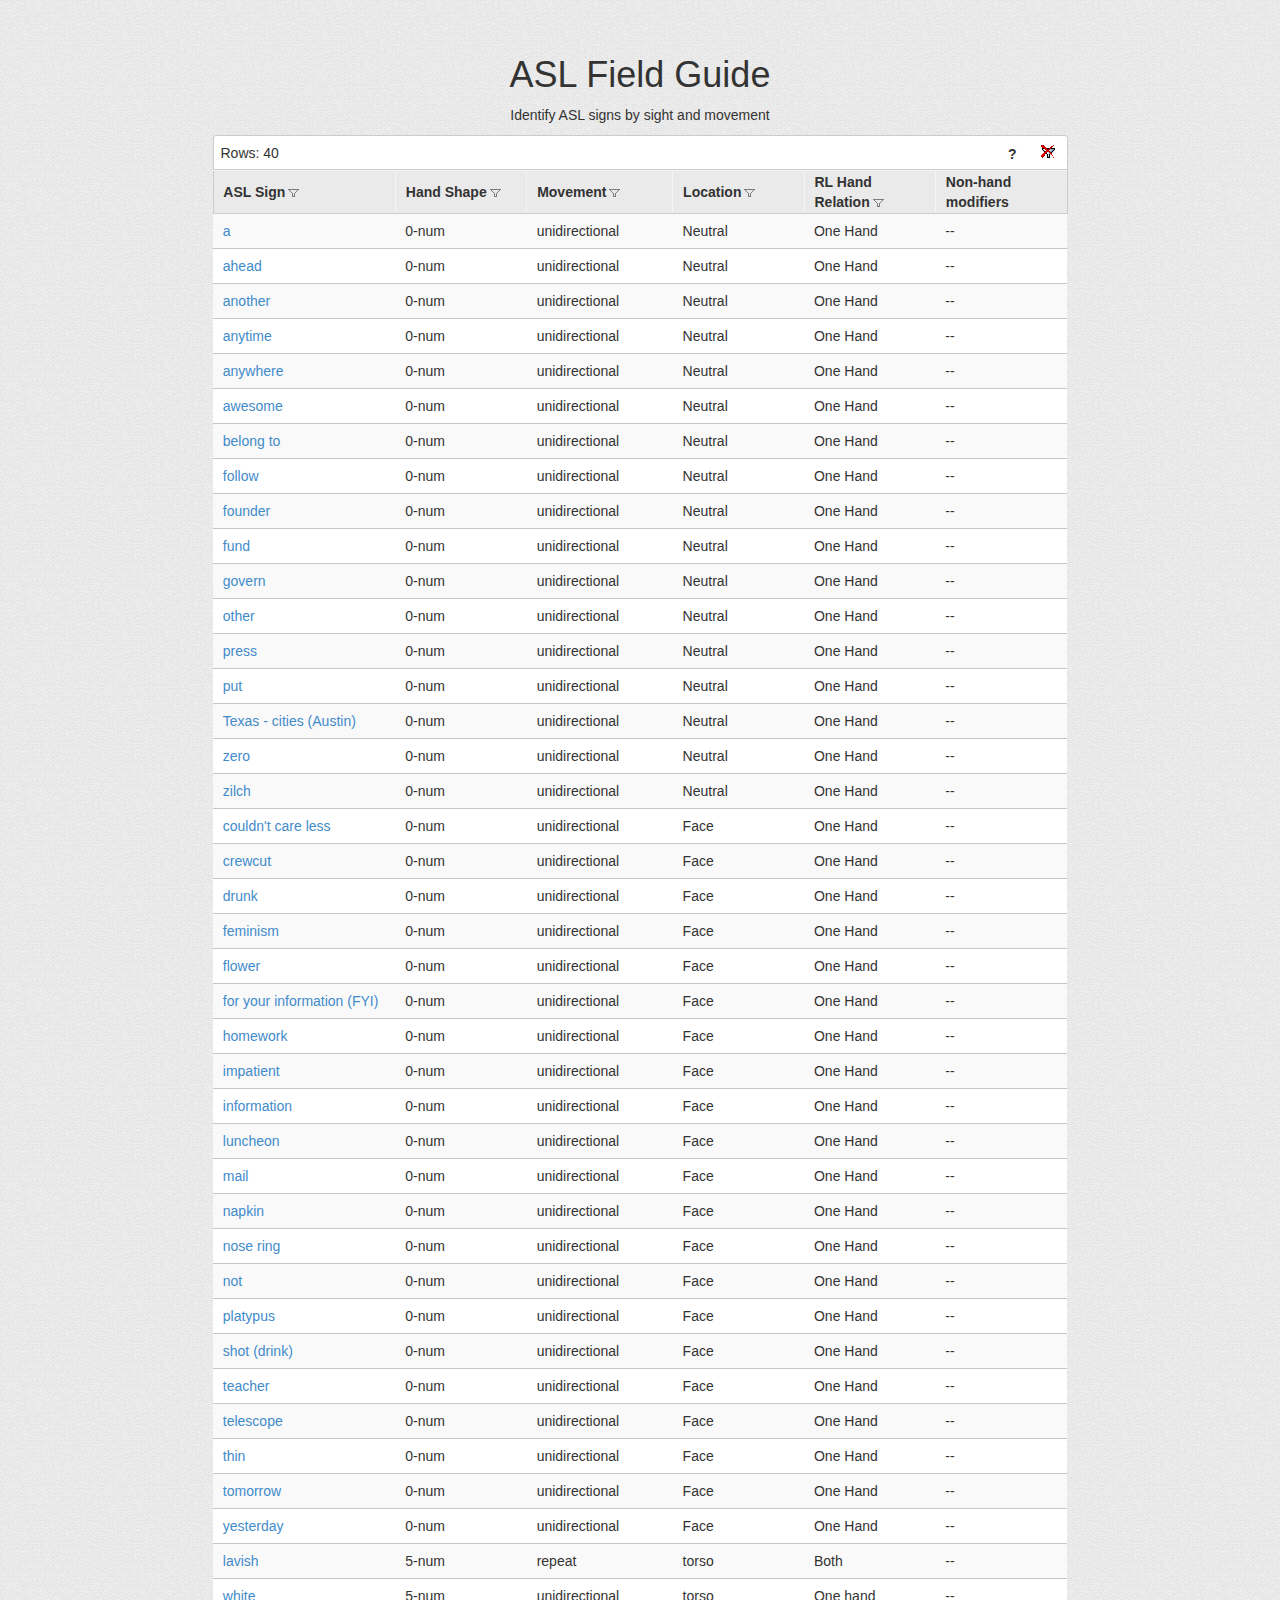
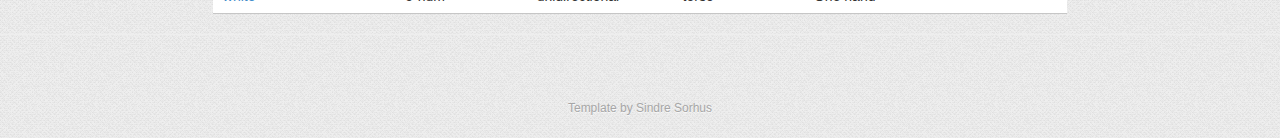
==== index.html @ 95205046 "Demo page" ====
<!doctype html>
<html lang="en">
<!-- python -m SimpleHTTPServer 8080 -->
<head>
    <meta charset="utf-8">
    <meta http-equiv="X-UA-Compatible" content="IE=edge">
    <title>ASL Field Guide</title>
    <link rel="stylesheet" href="style/base.css">
    <!-- Bootstrap core CSS -->
    <link rel="stylesheet" href="style/bootstrap.min.css">

    <!-- Bootstrap theme -->
    <link href="style/bootstrap-theme.min.css" rel="stylesheet">

    <!-- Custom styles for this template -->
    <link href="style/theme.css" rel="stylesheet">

    <!-- HTML5 Shim and Respond.js IE8 support of HTML5 elements and media queries -->
    <!-- WARNING: Respond.js doesn't work if you view the page via file:// -->
    <!--[if lt IE 9]>
      <script src="https://oss.maxcdn.com/libs/html5shiv/3.7.0/html5shiv.js"></script>
      <script src="https://oss.maxcdn.com/libs/respond.js/1.4.2/respond.min.js"></script>
    <![endif]-->

    <!-- Polyfills for IE -->
    <script>
      var loadedPolyfills = (function (window, Function) {
        var namedPolyfills = [];

        if(!window.Promise) {
          document.write('<script src="//unpkg.com/es6-promise@3.2.1/dist/es6-promise.min.js"><\/script>');
          namedPolyfills.push('window.Promise');
        }

        if(!Function.name) {
          document.write('<script src="//unpkg.com/function.name-polyfill@latest/Function.name.js"><\/script>');
          namedPolyfills.push('Function.name');
        }

        return namedPolyfills;
      })(window, Function)
    </script>
</head>
<body>
	<header id="header" style="margin: 0 20%; text-align: center;">
		<h1>ASL Field Guide</h1>
		<p>Identify ASL signs by sight and movement</p>
	</header>

	<table id="demo" class="signs-tiny" style="margin: auto;">
		<thead>
			<tr>
				<th class="word">ASL Sign</th>
				<th class="hand">Hand Shape</th>
				<th class="dir" >Movement</th>
				<th class="loc" >Location</th>
				<th class="rel" >RL Hand Relation</th>
				<th>Non-hand modifiers</th>
			</tr>
		</thead>
		<tbody>
			<tr>
				<td class="word"><a href="https://www.handspeak.com/word/a/a-abc.mp4">a</td>
				<td class="hand">0-num</td>
				<td class="dir" >unidirectional</td>
				<td class="loc" >Neutral</td>
				<td class="rel" >One Hand</td>
				<td>--</td>
			</tr>
			<tr>
				<td class="word"><a href="https://www.handspeak.com/word/a/ahead.mp4">ahead</td>
				<td class="hand">0-num</td>
				<td class="dir" >unidirectional</td>
				<td class="loc" >Neutral</td>
				<td class="rel" >One Hand</td>
				<td>--</td>
			</tr>
			<tr>
				<td class="word"><a href="https://www.handspeak.com/word/a/another.mp4">another</td>
				<td class="hand">0-num</td>
				<td class="dir" >unidirectional</td>
				<td class="loc" >Neutral</td>
				<td class="rel" >One Hand</td>
				<td>--</td>
			</tr>
			<tr>
				<td class="word"><a href="https://www.handspeak.com/word/a/any-time.mp4">anytime</td>
				<td class="hand">0-num</td>
				<td class="dir" >unidirectional</td>
				<td class="loc" >Neutral</td>
				<td class="rel" >One Hand</td>
				<td>--</td>
			</tr>
			<tr>
				<td class="word"><a href="https://www.handspeak.com/word/a/anywhere.mp4">anywhere</td>
				<td class="hand">0-num</td>
				<td class="dir" >unidirectional</td>
				<td class="loc" >Neutral</td>
				<td class="rel" >One Hand</td>
				<td>--</td>
			</tr>
			<tr>
				<td class="word"><a href="https://www.handspeak.com/word/a/awesome.mp4">awesome</td>
				<td class="hand">0-num</td>
				<td class="dir" >unidirectional</td>
				<td class="loc" >Neutral</td>
				<td class="rel" >One Hand</td>
				<td>--</td>
			</tr>
			<tr>
				<td class="word"><a href="https://www.handspeak.com/word/b/belong-to.mp4">belong to</td>
				<td class="hand">0-num</td>
				<td class="dir" >unidirectional</td>
				<td class="loc" >Neutral</td>
				<td class="rel" >One Hand</td>
				<td>--</td>
			</tr>
			<tr>
				<td class="word"><a href="https://www.handspeak.com/word/f/follow.mp4">follow</td>
				<td class="hand">0-num</td>
				<td class="dir" >unidirectional</td>
				<td class="loc" >Neutral</td>
				<td class="rel" >One Hand</td>
				<td>--</td>
			</tr>
			<tr>
				<td class="word"><a href="https://www.handspeak.com/word/f/founder.mp4">founder</td>
				<td class="hand">0-num</td>
				<td class="dir" >unidirectional</td>
				<td class="loc" >Neutral</td>
				<td class="rel" >One Hand</td>
				<td>--</td>
			</tr>
			<tr>
				<td class="word"><a href="https://www.handspeak.com/word/f/fund-sum.mp4">fund</td>
				<td class="hand">0-num</td>
				<td class="dir" >unidirectional</td>
				<td class="loc" >Neutral</td>
				<td class="rel" >One Hand</td>
				<td>--</td>
			</tr>
			<tr>
				<td class="word"><a href="https://www.handspeak.com/word/g/govern.mp4">govern</td>
				<td class="hand">0-num</td>
				<td class="dir" >unidirectional</td>
				<td class="loc" >Neutral</td>
				<td class="rel" >One Hand</td>
				<td>--</td>
			</tr>
			<tr>
				<td class="word"><a href="https://www.handspeak.com/word/o/other.mp4">other</td>
				<td class="hand">0-num</td>
				<td class="dir" >unidirectional</td>
				<td class="loc" >Neutral</td>
				<td class="rel" >One Hand</td>
				<td>--</td>
			</tr>
			<tr>
				<td class="word"><a href="https://www.handspeak.com/word/p/press.mp4">press</td>
				<td class="hand">0-num</td>
				<td class="dir" >unidirectional</td>
				<td class="loc" >Neutral</td>
				<td class="rel" >One Hand</td>
				<td>--</td>
			</tr>
			<tr>
				<td class="word"><a href="https://www.handspeak.com/word/p/put.mp4">put</td>
				<td class="hand">0-num</td>
				<td class="dir" >unidirectional</td>
				<td class="loc" >Neutral</td>
				<td class="rel" >One Hand</td>
				<td>--</td>
			</tr>
			<tr>
				<td class="word"><a href="https://www.handspeak.com/word/t/texas-austin.mp4">Texas - cities (Austin)</td>
				<td class="hand">0-num</td>
				<td class="dir" >unidirectional</td>
				<td class="loc" >Neutral</td>
				<td class="rel" >One Hand</td>
				<td>--</td>
			</tr>
			<tr>
				<td class="word"><a href="https://www.handspeak.com/word/z/zero.mp4">zero</td>
				<td class="hand">0-num</td>
				<td class="dir" >unidirectional</td>
				<td class="loc" >Neutral</td>
				<td class="rel" >One Hand</td>
				<td>--</td>
			</tr>
			<tr>
				<td class="word"><a href="https://www.handspeak.com/word/z/zilch-none.mp4">zilch</td>
				<td class="hand">0-num</td>
				<td class="dir" >unidirectional</td>
				<td class="loc" >Neutral</td>
				<td class="rel" >One Hand</td>
				<td>--</td>
			</tr>
			<tr>
				<td class="word"><a href="https://www.handspeak.com/word/c/could-care-less.mp4">couldn't care less</a></td>
				<td class="hand">0-num</td>
				<td class="dir" >unidirectional</td>
				<td class="loc" >Face</td>
				<td class="rel" >One Hand</td>
				<td>--</td>
			</tr>
			<tr>
				<td class="word"><a href="https://www.handspeak.com//word/c/crewcut.mp4">crewcut</a></td>
				<td class="hand">0-num</td>
				<td class="dir" >unidirectional</td>
				<td class="loc" >Face</td>
				<td class="rel" >One Hand</td>
				<td>--</td>
			</tr>
			<tr>
				<td class="word"><a href="https://www.handspeak.com//word/d/drunk.mp4">drunk</a></td>
				<td class="hand">0-num</td>
				<td class="dir" >unidirectional</td>
				<td class="loc" >Face</td>
				<td class="rel" >One Hand</td>
				<td>--</td>
			</tr>
			<tr>
				<td class="word"><a href="https://www.handspeak.com//word/f/feminism.mp4">feminism</a></td>
				<td class="hand">0-num</td>
				<td class="dir" >unidirectional</td>
				<td class="loc" >Face</td>
				<td class="rel" >One Hand</td>
				<td>--</td>
			</tr>
			<tr>
				<td class="word"><a href="https://www.handspeak.com//word/f/flower.mp4">flower</a></td>
				<td class="hand">0-num</td>
				<td class="dir" >unidirectional</td>
				<td class="loc" >Face</td>
				<td class="rel" >One Hand</td>
				<td>--</td>
			</tr>
			<tr>
				<td class="word"><a href="https://www.handspeak.com//word/f/fyi-inform.mp4">for your information (FYI)</a></td>
				<td class="hand">0-num</td>
				<td class="dir" >unidirectional</td>
				<td class="loc" >Face</td>
				<td class="rel" >One Hand</td>
				<td>--</td>
			</tr>
			<tr>
				<td class="word"><a href="https://www.handspeak.com//word/h/homework.mp4">homework</a></td>
				<td class="hand">0-num</td>
				<td class="dir" >unidirectional</td>
				<td class="loc" >Face</td>
				<td class="rel" >One Hand</td>
				<td>--</td>
			</tr>
			<tr>
				<td class="word"><a href="https://www.handspeak.com//word/i/impatient.mp4">impatient</a></td>
				<td class="hand">0-num</td>
				<td class="dir" >unidirectional</td>
				<td class="loc" >Face</td>
				<td class="rel" >One Hand</td>
				<td>--</td>
			</tr>
			<tr>
				<td class="word"><a href="https://www.handspeak.com//word/i/information.mp4">information</a></td>
				<td class="hand">0-num</td>
				<td class="dir" >unidirectional</td>
				<td class="loc" >Face</td>
				<td class="rel" >One Hand</td>
				<td>--</td>
			</tr>
			<tr>
				<td class="word"><a href="https://www.handspeak.com//word/l/luncheon.mp4">luncheon</a></td>
				<td class="hand">0-num</td>
				<td class="dir" >unidirectional</td>
				<td class="loc" >Face</td>
				<td class="rel" >One Hand</td>
				<td>--</td>
			</tr>
			<tr>
				<td class="word"><a href="https://www.handspeak.com//word/m/mail.mp4">mail</a></td>
				<td class="hand">0-num</td>
				<td class="dir" >unidirectional</td>
				<td class="loc" >Face</td>
				<td class="rel" >One Hand</td>
				<td>--</td>
			</tr>
			<tr>
				<td class="word"><a href="https://www.handspeak.com//word/n/napkin.mp4">napkin</a></td>
				<td class="hand">0-num</td>
				<td class="dir" >unidirectional</td>
				<td class="loc" >Face</td>
				<td class="rel" >One Hand</td>
				<td>--</td>
			</tr>
			<tr>
				<td class="word"><a href="https://www.handspeak.com//word/n/nose-ring.mp4">nose ring</a></td>
				<td class="hand">0-num</td>
				<td class="dir" >unidirectional</td>
				<td class="loc" >Face</td>
				<td class="rel" >One Hand</td>
				<td>--</td>
			</tr>
			<tr>
				<td class="word"><a href="https://www.handspeak.com//word/n/not.mp4">not</a></td>
				<td class="hand">0-num</td>
				<td class="dir" >unidirectional</td>
				<td class="loc" >Face</td>
				<td class="rel" >One Hand</td>
				<td>--</td>
			</tr>
			<tr>
				<td class="word"><a href="https://www.handspeak.com//word/p/platypus.mp4">platypus</a></td>
				<td class="hand">0-num</td>
				<td class="dir" >unidirectional</td>
				<td class="loc" >Face</td>
				<td class="rel" >One Hand</td>
				<td>--</td>
			</tr>
			<tr>
				<td class="word"><a href="https://www.handspeak.com//word/d/shot-drink2.mp4">shot (drink)</a></td>
				<td class="hand">0-num</td>
				<td class="dir" >unidirectional</td>
				<td class="loc" >Face</td>
				<td class="rel" >One Hand</td>
				<td>--</td>
			</tr>
			<tr>
				<td class="word"><a href="https://www.handspeak.com//word/t/teacher.mp4">teacher</a></td>
				<td class="hand">0-num</td>
				<td class="dir" >unidirectional</td>
				<td class="loc" >Face</td>
				<td class="rel" >One Hand</td>
				<td>--</td>
			</tr>
			<tr>
				<td class="word"><a href="https://www.handspeak.com//word/t/telescope.mp4">telescope</a></td>
				<td class="hand">0-num</td>
				<td class="dir" >unidirectional</td>
				<td class="loc" >Face</td>
				<td class="rel" >One Hand</td>
				<td>--</td>
			</tr>
			<tr>
				<td class="word"><a href="https://www.handspeak.com//word/t/thin.mp4">thin</a></td>
				<td class="hand">0-num</td>
				<td class="dir" >unidirectional</td>
				<td class="loc" >Face</td>
				<td class="rel" >One Hand</td>
				<td>--</td>
			</tr>
			<tr>
				<td class="word"><a href="https://www.handspeak.com//word/t/tomorrow.mp4">tomorrow</a></td>
				<td class="hand">0-num</td>
				<td class="dir" >unidirectional</td>
				<td class="loc" >Face</td>
				<td class="rel" >One Hand</td>
				<td>--</td>
			</tr>
			<tr>
				<td class="word"><a href="https://www.handspeak.com//word/y/yesterday.mp4">yesterday</h2>
				<td class="hand">0-num</td>
				<td class="dir" >unidirectional</td>
				<td class="loc" >Face</td>
				<td class="rel" >One Hand</td>
				<td>--</td>
			</tr>
			<tr>
				<td class="word"><a href="https://www.handspeak.com/word/search/index.php?id=6801">lavish</td>
				<td class="hand">5-num</td>
				<td class="dir" >repeat</td>
				<td class="loc" >torso</td>
				<td class="rel" >Both</td>
				<td>--</td>
			</tr>
			<tr>
				<td class="word"><a href="https://www.handspeak.com/word/search/index.php?id=2396">white</td>
				<td class="hand">5-num</td>
				<td class="dir" >unidirectional</td>
				<td class="loc" >torso</td>
				<td class="rel" >One hand</td>
				<td>--</td>
			</tr>
		</tbody>
	</table>


	<p></p>


	<script src="js/tablefilter.js"></script>


	<script data-config>
		var filtersConfig = {
			base_path: 'tablefilter/',
			col_1: 'select',
			col_2: 'select',
			col_3: 'select',
			col_4: 'select',
			col_5: 'none',
			popup_filters: true,
			auto_filter: {
				delay: 1100 //milliseconds
			},
			alternate_rows: true,
			rows_counter: true,
			btn_reset: true,
			status_bar: true,
			msg_filter: 'Filtering...',
			col_widths:[
				'125px', '90px', '100px',
				'90px', '90px', '90px',
				'90px', '90px', '90px'
			]
		};
		var tf = new TableFilter('demo', filtersConfig);
		tf.init();
	</script>

	<script>
	  (function(loadedPolyfills, document) {
		if(loadedPolyfills.indexOf('window.Promise') !== -1) {
		  var msg = '<br><div class="alert alert-danger" role="alert">'
			+ 'Your browser does not support <code>Promise</code>.<br>'
			+ 'Use a polyfill to provide support for the missing language feature, eg:'
			+ '<pre>https://unpkg.com/es6-promise@3.2.1/dist/es6-promise.min.js</pre>'
			+ '</div>';
			document.write(msg);
		}
		if(loadedPolyfills.indexOf('Function.name') !== -1) {
		  var msg = '<br><div class="alert alert-danger" role="alert">'
			+ 'Your browser does not support <code>Function.name</code>.<br>'
			+ 'Use a polyfill to provide support for the missing language feature, eg:'
			+ '<pre>https://unpkg.com/function.name-polyfill@latest/Function.name.js</pre>'
			+ '</div>';
			document.write(msg);
		}
	  })(loadedPolyfills, document)
	</script>

	<hr>

	<footer id="info">
		<p>Template by <a href="http://github.com/sindresorhus">Sindre Sorhus</a></p>
	</footer>
	</body>
</html>
---- style/base.css ----
html,
body {
  margin: 0;
  padding: 0;
}

button {
  margin: 0;
  padding: 0;
  border: 0;
  background: none;
  font-size: 100%;
  vertical-align: baseline;
  font-family: inherit;
  color: inherit;
  -webkit-appearance: none;
  /*-moz-appearance: none;*/
  -ms-appearance: none;
  -o-appearance: none;
  appearance: none;
}

body {
  font: 14px 'Helvetica Neue', Helvetica, Arial, sans-serif;
  line-height: 1.4em;
  background: #eaeaea url('bg.png');
  color: #4d4d4d;
  margin: 0 auto;
  -webkit-font-smoothing: antialiased;
  -moz-font-smoothing: antialiased;
  -ms-font-smoothing: antialiased;
  -o-font-smoothing: antialiased;
  font-smoothing: antialiased;
}


#header {
  padding-top: 15px;
  border-radius: inherit;
}


#footer {
  color: #777;
  padding: 0 15px;
  position: absolute;
  right: 0;
  bottom: -31px;
  left: 0;
  height: 20px;
  z-index: 1;
}

#footer:before {
  content: '';
  position: absolute;
  right: 0;
  bottom: 31px;
  left: 0;
  height: 50px;
  z-index: -1;
  box-shadow: 0 1px 1px rgba(0, 0, 0, 0.3),
    0 6px 0 -3px rgba(255, 255, 255, 0.8),
    0 7px 1px -3px rgba(0, 0, 0, 0.3),
    0 43px 0 -6px rgba(255, 255, 255, 0.8),
    0 44px 2px -6px rgba(0, 0, 0, 0.2);
}

#info {
  margin: 65px auto 0;
  color: #a6a6a6;
  font-size: 12px;
  text-shadow: 0 1px 0 rgba(255, 255, 255, 0.7);
  text-align: center;
}

#info a {
  color: inherit;
}
---- style/theme.css ----
body {
  padding-top: 20px;
  padding-bottom: 10px;
}

.theme-dropdown .dropdown-menu {
  position: static;
  display: block;
  margin-bottom: 20px;
}

.theme-showcase > p > .btn {
  margin: 5px 0;
}

.theme-showcase .navbar .container {
  width: auto;
}
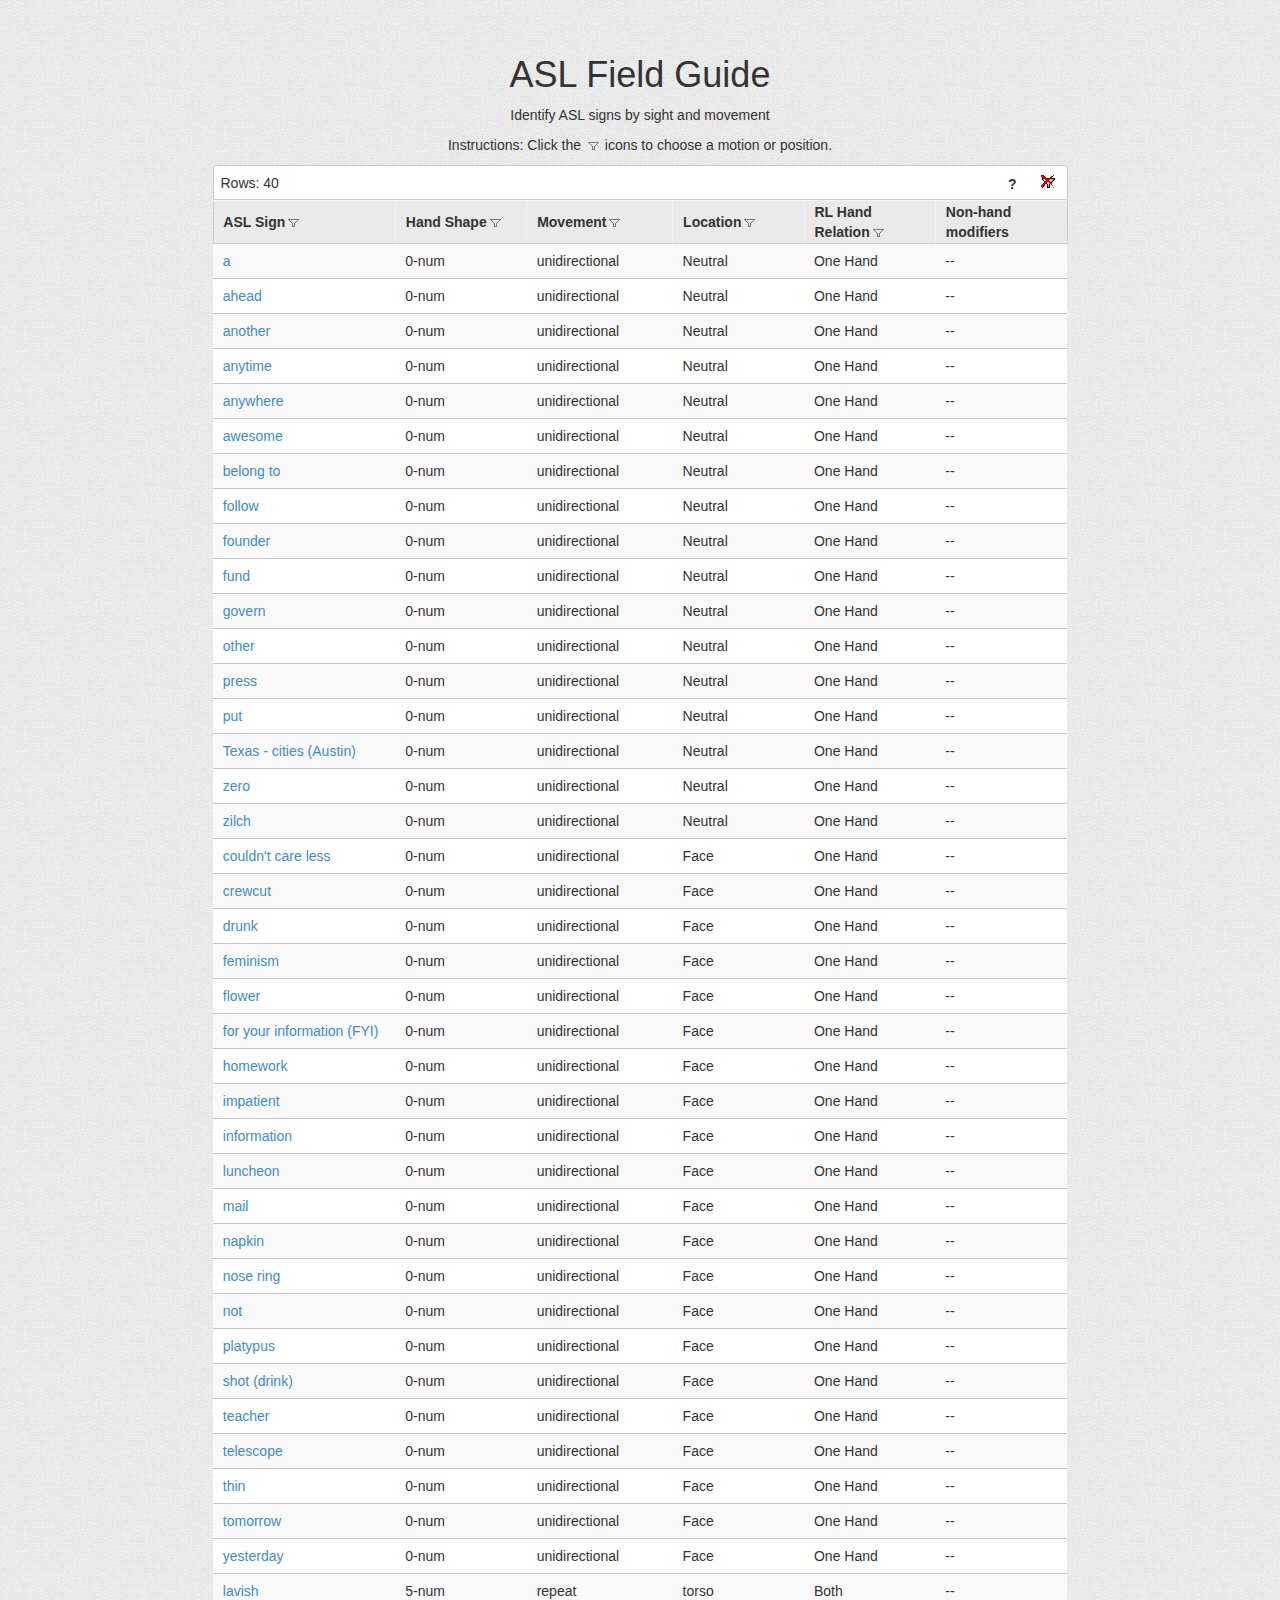
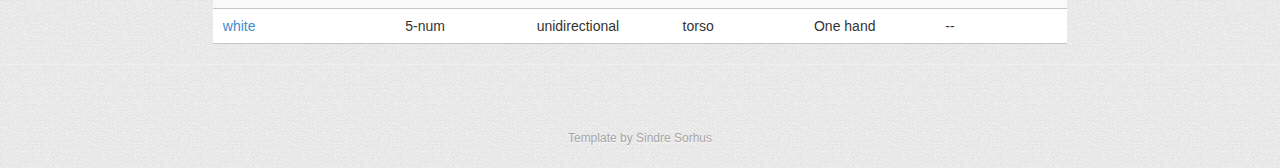
==== commit 564bdcd6: "Directions text added" ====
--- a/index.html
+++ b/index.html
@@ -45,6 +45,7 @@
 	<header id="header" style="margin: 0 20%; text-align: center;">
 		<h1>ASL Field Guide</h1>
 		<p>Identify ASL signs by sight and movement</p>
+		<p>Instructions: Click the <img src="https://rossolson.github.io/asl-to-english/tablefilter/style/themes/icn_filter.gif" title="filter"> icons to choose a motion or position.</p>
 	</header>
 
 	<table id="demo" class="signs-tiny" style="margin: auto;">
